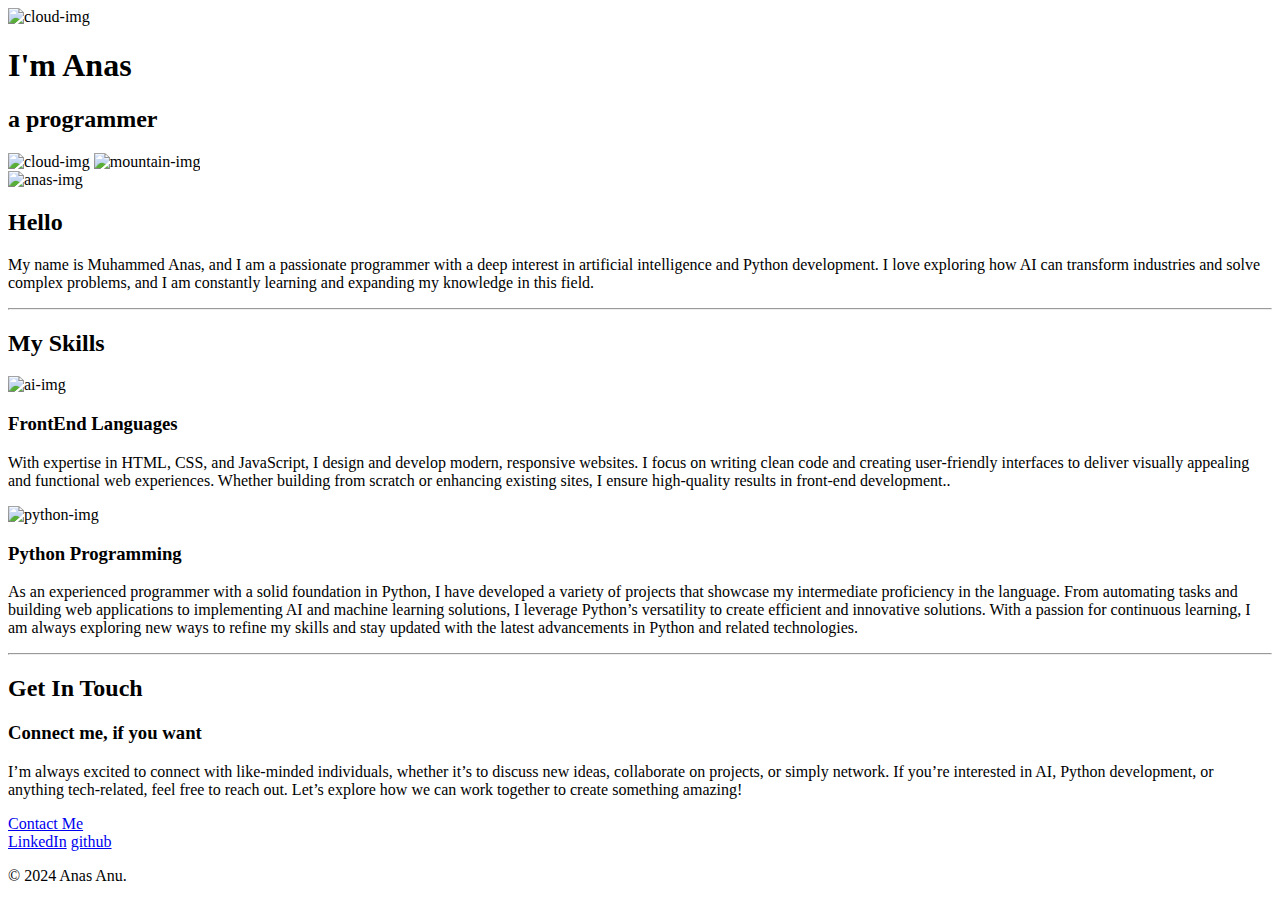
==== index.html @ 33dad971 "Add files via upload" ====
<!DOCTYPE html>
<html lang="en">
<head>
    <meta charset="UTF-8">
    <title>Muhammed Anas</title>
    <link rel="stylesheet" href="css/styles.css">
    <link rel="icon" href="favicon.ico">
    <link rel="preconnect" href="https://fonts.googleapis.com">
<link rel="preconnect" href="https://fonts.gstatic.com" crossorigin>
<link href="https://fonts.googleapis.com/css2?family=Merriweather:ital,wght@0,300;0,400;0,700;0,900;1,300;1,400;1,700;1,900&family=Montserrat:ital,wght@0,100..900;1,100..900&display=swap" rel="stylesheet">
</head>
<body>
<div class="top-container">
    <img class="top-cloud" src="images/cloud.png" alt="cloud-img">

    <h1>I'm Anas</h1>
    <h2>a <span class="pro">pro</span>grammer</h2>
    <img class="bottom-cloud" src="images/cloud.png" alt="cloud-img">
    <img  src="images/mountain.png" alt="mountain-img">
</div>
<div class="middle-container">
  <div class="profile">
    <img class="profile-pic" src="images/image.jpg" alt="anas-img">
    <h2>Hello</h2>
    <p class="intro">My name is Muhammed Anas, and I am a passionate programmer with a deep interest in artificial intelligence and Python development. I love exploring how AI can transform industries and solve complex problems, and I am constantly learning and expanding my knowledge in this field.</p>
  </div>
  <hr>
  <div class="skills">
    <h2>My Skills</h2>
    <div class="skill-row">
      <img class="ai-image" src="images/frontend.jpg" alt="ai-img">
      <h3>FrontEnd Languages</h3>
      <p>  With expertise in HTML, CSS, and JavaScript, I design and develop modern, responsive websites. I focus on writing clean code and creating user-friendly interfaces to deliver visually appealing and functional web experiences. Whether building from scratch or enhancing existing sites, I ensure high-quality results in front-end development..</p>
    </div>
    <div class="skill-row">
      <img class="python-image" src="images/python.jpg" alt="python-img">
      <h3> Python Programming</h3>
      <p>As an experienced programmer with a solid foundation in Python, I have developed a variety of projects that showcase my intermediate proficiency in the language. From automating tasks and building web applications to implementing AI and machine learning solutions, I leverage Python’s versatility to create efficient and innovative solutions. With a passion for continuous learning, I am always exploring new ways to refine my skills and stay updated with the latest advancements in Python and related technologies.</p>
    </div>
  </div>
  <hr>
  <div class="contact-me">
    <h2>Get In Touch</h2>
    <h3>Connect me, if you want</h3>
    <p class="contact-message">I’m always excited to connect with like-minded individuals, whether it’s to discuss new ideas, collaborate on projects, or simply network. If you’re interested in AI, Python development, or anything tech-related, feel free to reach out. Let’s explore how we can work together to create something amazing!</p>
    <a class="btn" href="mailto:name@email.com">Contact Me</a>
  </div>
</div>


<div class="bottom-container">
  <a class="footer-link" href="https://www.linkedin.com/in/muhammed-anas-m-a-883843277/">LinkedIn</a>
  <a class="footer-link" href="https://github.com/Muhammed-anas">github</a>
  <p CLASS="copy-right">© 2024 Anas Anu.</p>
</div>


</body>
</html>
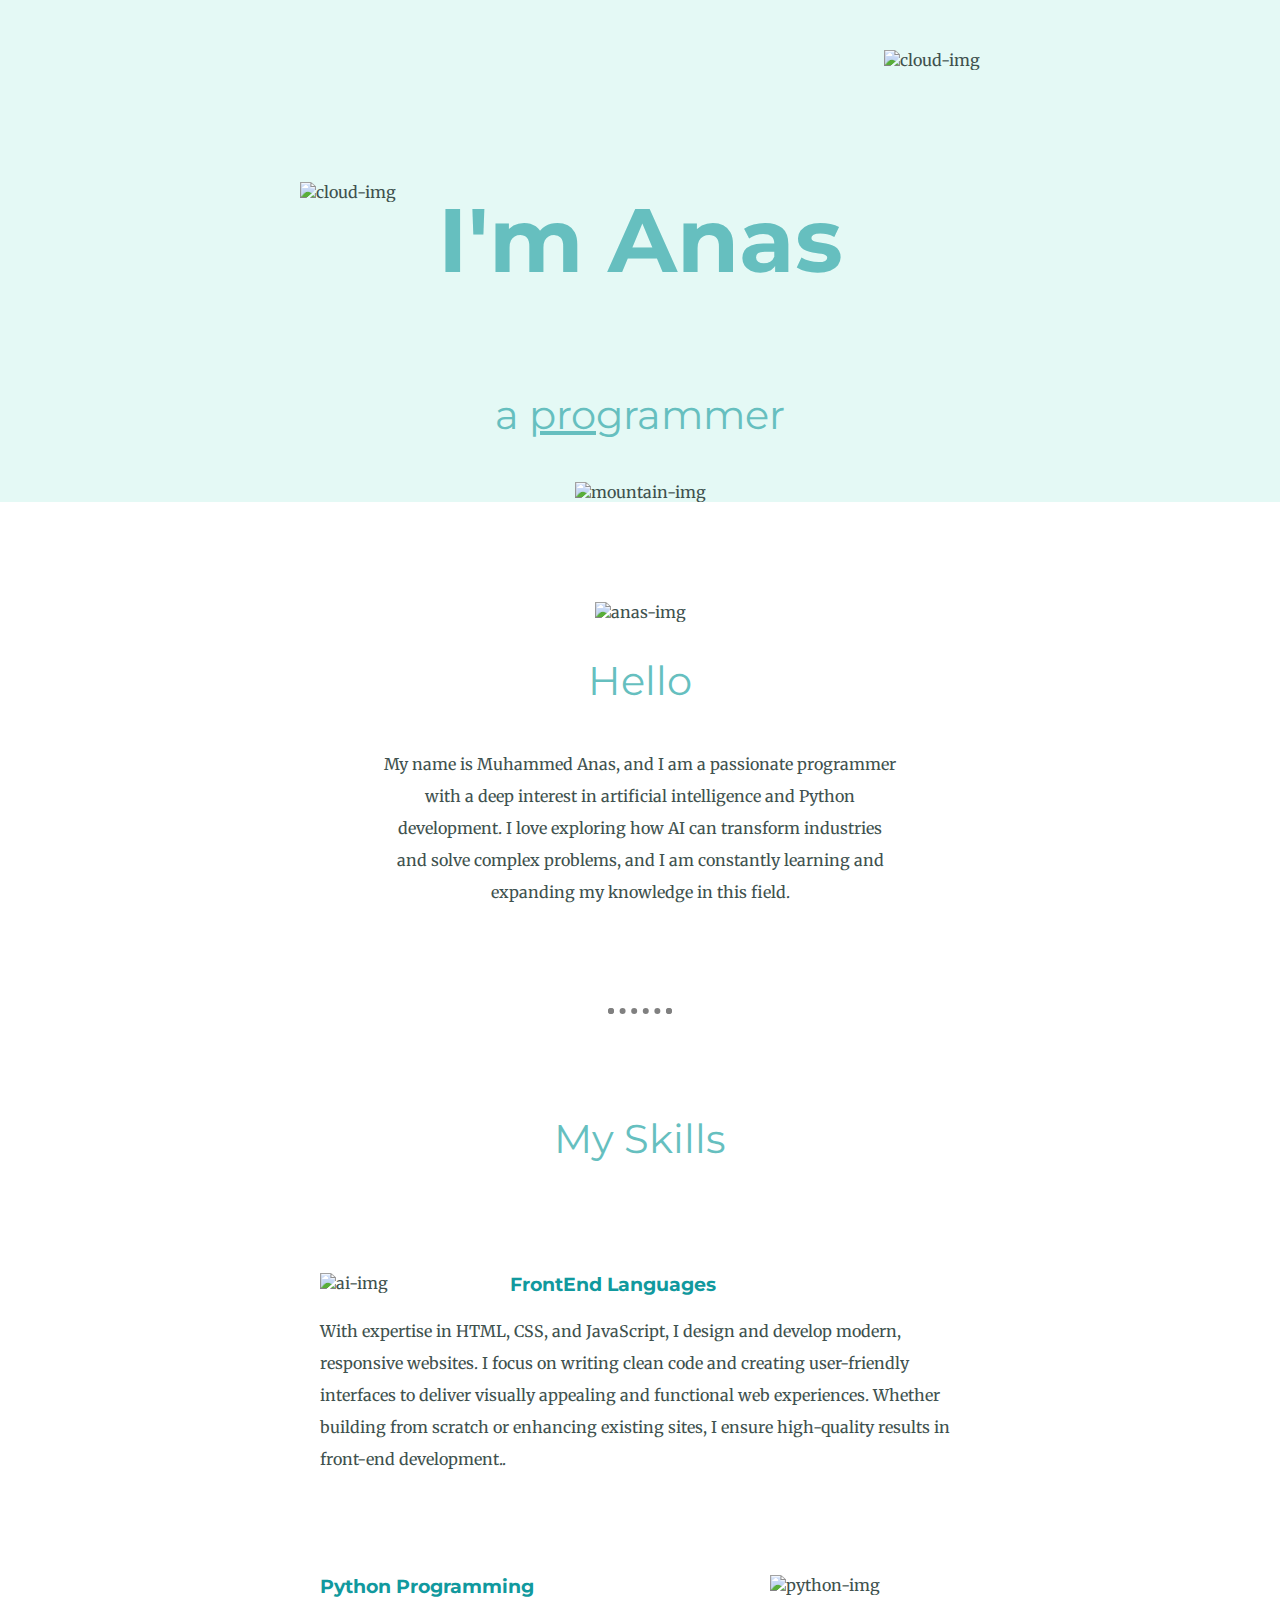
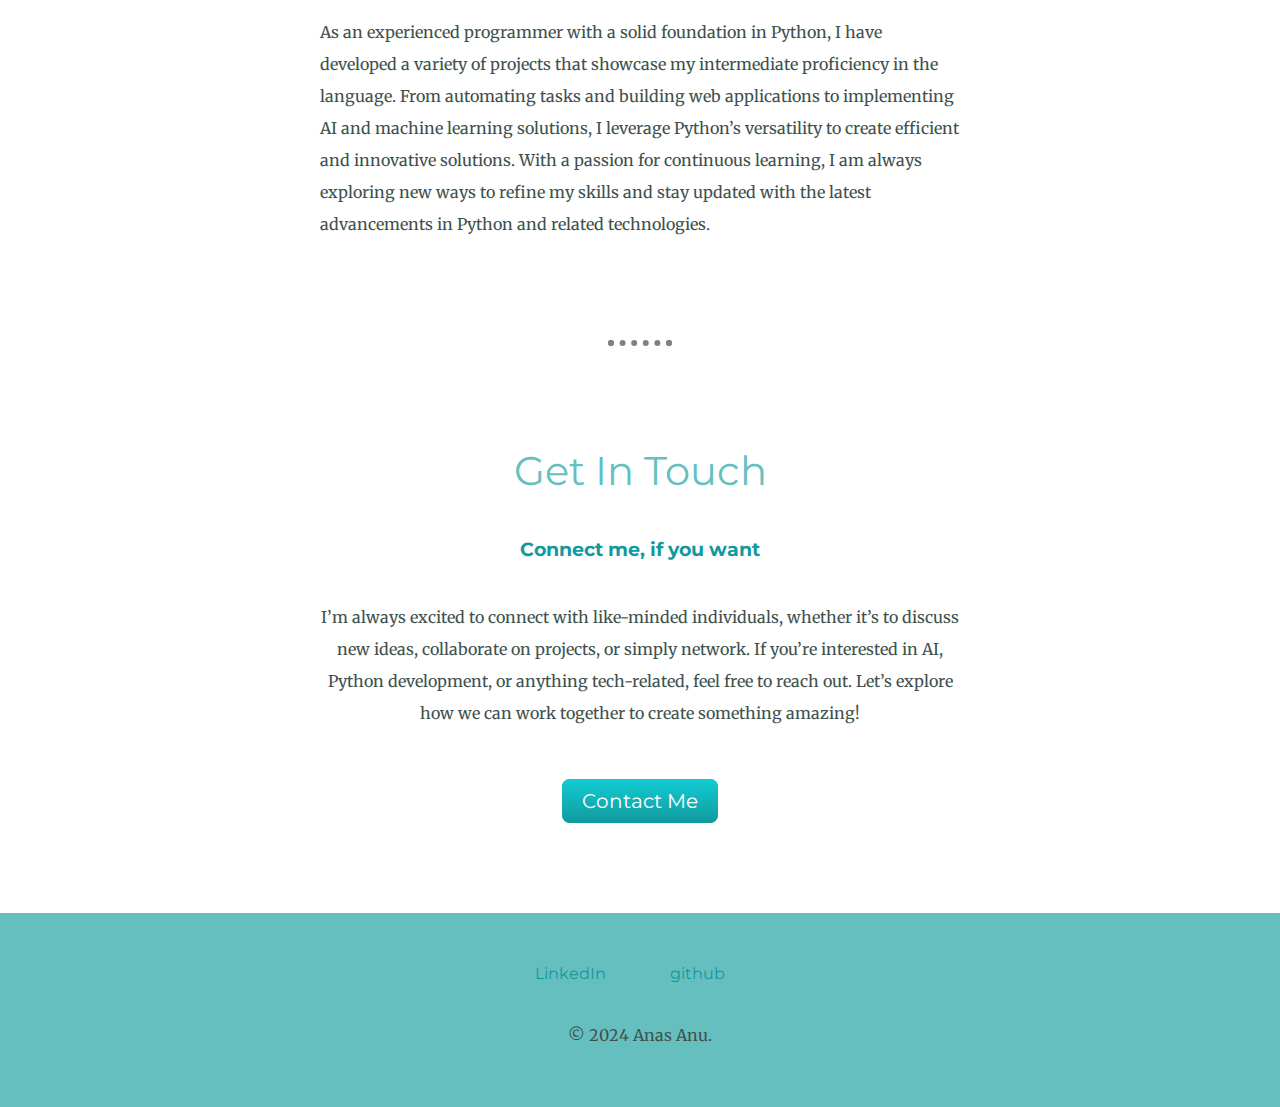
==== commit 6516d507: "Update index.html" ====
--- a/index.html
+++ b/index.html
@@ -43,7 +43,7 @@
     <h2>Get In Touch</h2>
     <h3>Connect me, if you want</h3>
     <p class="contact-message">I’m always excited to connect with like-minded individuals, whether it’s to discuss new ideas, collaborate on projects, or simply network. If you’re interested in AI, Python development, or anything tech-related, feel free to reach out. Let’s explore how we can work together to create something amazing!</p>
-    <a class="btn" href="mailto:name@email.com">Contact Me</a>
+    <a class="btn" href="mailto:muhammedanas6282@email.com">Contact Me</a>
   </div>
 </div>
 
--- a/css/styles.css
+++ b/css/styles.css
@@ -0,0 +1,154 @@
+body{
+color:#40514E;
+margin:0;
+text-align:center;
+font-family: 'Merriweather',serif;
+}
+
+h1{
+color:#66BFBF;
+font-size:5.625rem;
+margin-top: 50px;
+font-family:'Montserrat', sans-serif;
+line-height:2;
+}
+
+h2{
+color:#66BFBF;
+font-size:2.5rem;
+font-family:'Montserrat', sans-serif;
+font-weight:normal;
+padding-bottom:10px;
+
+}
+h3{
+color:#11999E;
+font-family:'Montserrat', sans-serif;
+}
+
+p{
+line-height:2;
+}
+
+.top-container{
+background-color:#E4F9F5;
+position:relative;
+padding-top:100px;
+}
+
+.middle-container{
+margin:100px 0;
+}
+
+.bottom-container{
+
+}
+
+.pro{
+text-decoration:underline;
+}
+
+.intro{
+width:40%;
+margin:auto;
+}
+
+.top-cloud{
+position:absolute;
+right:300px;
+top:50px;
+}
+.bottom-cloud{
+position:absolute;
+left:300px;
+bottom:300px;
+}
+.profile-pic{
+width:200px;
+height:200px;
+}
+
+.ai-image{
+width:25%;
+float:left;
+margin-right:30px;
+}
+
+.python-image{
+width:25%;
+float:right;
+margin-right:30px;
+}
+
+.footer-link{
+color:#11999E;
+padding-right:20px;
+}
+
+.skill-row{
+width:50%;
+margin: 100px auto 100px auto;
+text-align: left;
+}
+
+.bottom-container{
+background-color:#66BFBF;
+padding:50px 0 20px;
+}
+
+a{
+color:#11999E;
+font-family:'Montserrat', sans-serif;
+margin: 10px 20px;
+text-decoration:none;
+}
+
+a:hover{
+color:#EAF6F6;
+}
+
+hr{
+border: dotted #808080 6px;
+border-bottom: none;
+width: 4%;
+margin:100px auto;
+
+}
+
+.btn {
+  background:  #11cdd4;
+  background-image: -webkit-linear-gradient(top,  #11cdd4, #11999e);
+  background-image: -moz-linear-gradient(top,  #11cdd4, #11999e);
+  background-image: -ms-linear-gradient(top,  #11cdd4, #11999e);
+  background-image: -o-linear-gradient(top,  #11cdd4, #11999e);
+  background-image: linear-gradient(to bottom,  #11cdd4, #11999e);
+  -webkit-border-radius: 8;
+  -moz-border-radius: 8;
+  border-radius: 8px;
+  font-family:'Montserrat', sans-serif;
+  color: #ffffff;
+  font-size: 20px;
+  padding: 10px 20px 10px 20px;
+  text-decoration: none;
+}
+
+.btn:hover {
+  background:  #30e3cb;
+  background-image: -webkit-linear-gradient(top,  #30e3cb, #2bc4ad);
+  background-image: -moz-linear-gradient(top,  #30e3cb, #2bc4ad);
+  background-image: -ms-linear-gradient(top,  #30e3cb, #2bc4ad);
+  background-image: -o-linear-gradient(top,  #30e3cb, #2bc4ad);
+  background-image: linear-gradient(to bottom,  #30e3cb, #2bc4ad);
+  text-decoration: none;
+}
+
+.contact-message{
+width:50%;
+margin:40px auto 60px;
+}
+
+.copy-right{
+color:#EAF6F6
+font-size:0.75rem;
+padding:20px 0;
+}